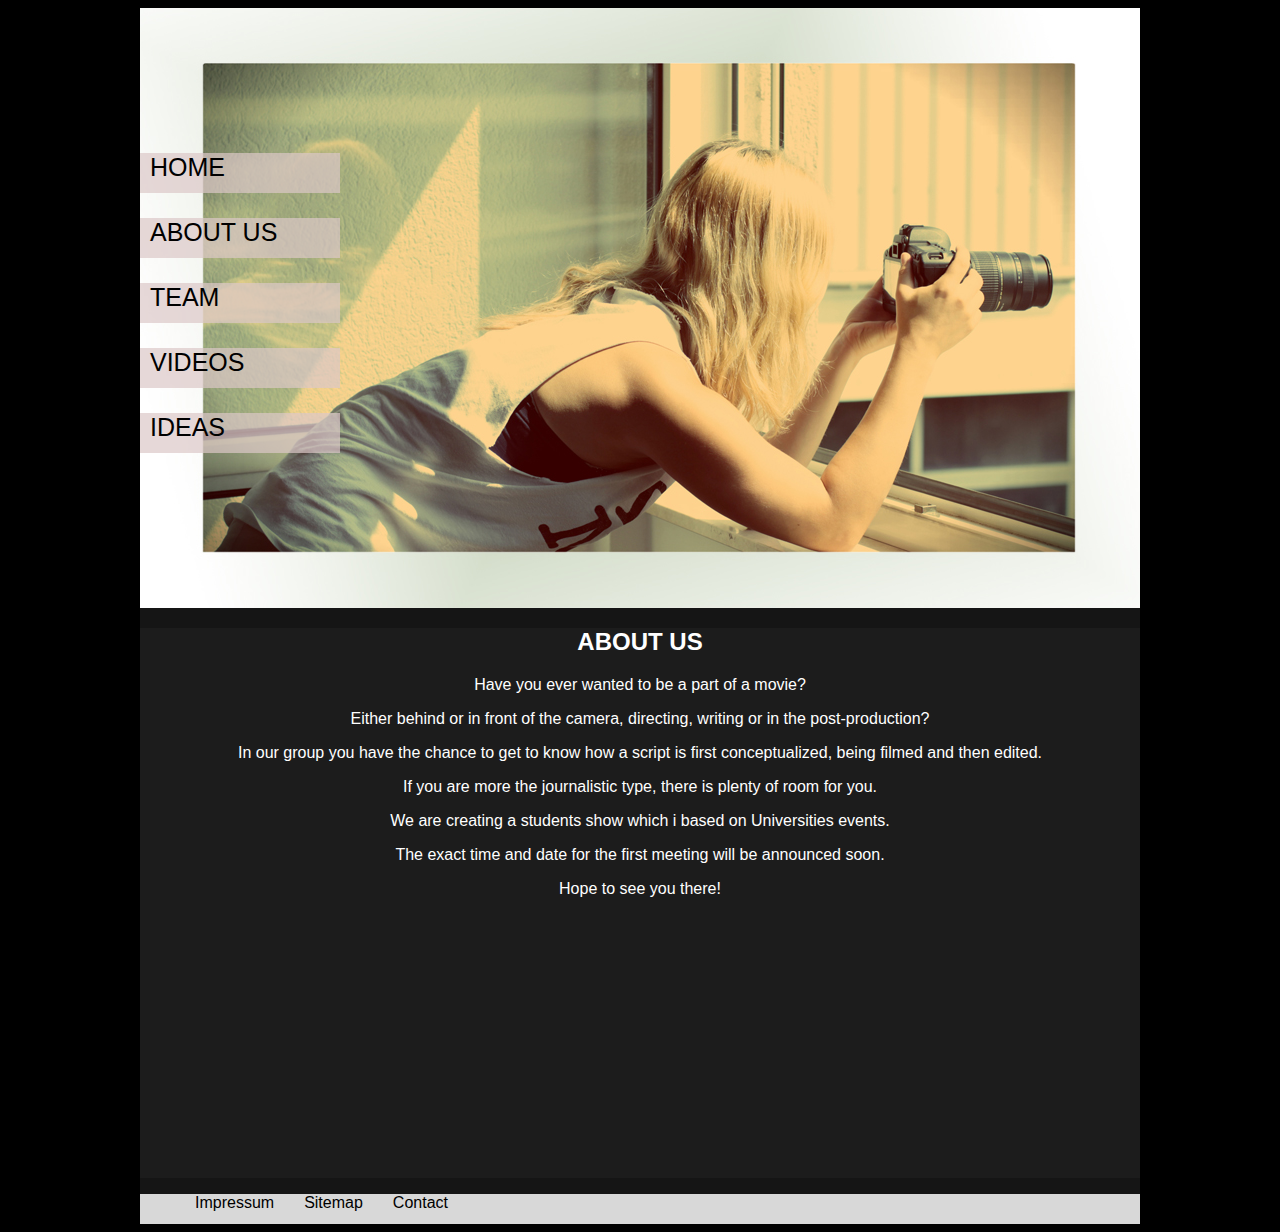
==== AboutUs.html @ 4367ff8e "fist version" ====
<!DOCTYPE html>
<html>
	<head>
		<link href="CSS/style.css" rel="stylesheet" type="text/css" />
		<link href='http://fonts.googleapis.com/css?family=Rosario' rel='stylesheet' type='text/css'>
		<title></title>
	</head>

	<body>
		<div id="main">
			<div id="header">
				<div id="menu">
					<ul>
						<li><a href="index.html#content">HOME</a></li>
						<li><a href="AboutUs.html#content">ABOUT US</a></li>
						<li><a href="Team.html#content">TEAM</a></li>
						<li><a href="videos.html#content">VIDEOS</a></li>
						<li><a href="Ideen.html#content">IDEAS</a></li>
					</ul>
				</div>
			</div>
			
			<div id="content">
				<h2>ABOUT US</h2>
				<p>Have you ever wanted to be a part of a movie?</p>
				<p>Either behind or in front of the camera, directing, writing or in the 
					post-production?</p>
				<p>In our group you have the chance to get to know how a script is first conceptualized,
					being filmed and then edited.</p>
					
					<p>If you are more the journalistic type, there is plenty of room for you.</p>
					<p> We are creating a students show which i based on Universities events.</p>
					<p> The exact time and date for the first meeting will be announced soon.</p>
					<p> Hope to see you there! </p>
			</div>
			<div id="impressum">
				<ul>
					<li>
						<a href="#">Impressum</a>
					</li>
					<li>
						<a href="#">Sitemap</a>
					</li>
					<li>
						<a href="#">Contact</a>
					</li>
				</ul>
			</div>
		</div>
	</body>

</html>
---- CSS/style.css ----
body {
	background-color: black;
}

#main {
	width: 1000px;
	background-color: #151515;
	font-family: 'Roasario', sans-serif;
	position: relative;
	left: 50%;
	margin-left: -500px;
}

#menu {
	width: 250px;
	height: 100%;
	padding
}

#header {
	height: 600px;
	width: 100%;
	background-image: url('../images/T_1weiss.jpg');
}

#menu ul li {
	list-style-type: none;
	background-color: rgba(220,200,200,0.7);
	width: 200px;
	height: 40px;
	margin: 25px 0px 0px 0px;
	font-size: 25px;


}

#menu ul li a{
	text-decoration:none;
	color: black;
	margin: 0px 0px 0px 10px;



}

#menu ul {
	margin:0px;
	padding: 120px 0px 0px 0px;
	list-style-type: none;

}

#content h2 {
	color: white;
	text-align: center;
}

#content p {
	text-align: center;
	color: white;
}

#content {
	height: 550px;
	background-color: #1C1C1C;
}

#impressum {
	height: 30px;
	background-color: #D8D8D8;
}

#impressum ul li {
	float: left;
	list-style-type: none;
	margin: 0px 15px;
}

#impressum ul li a {
	text-decoration: none;
	color: black;
}
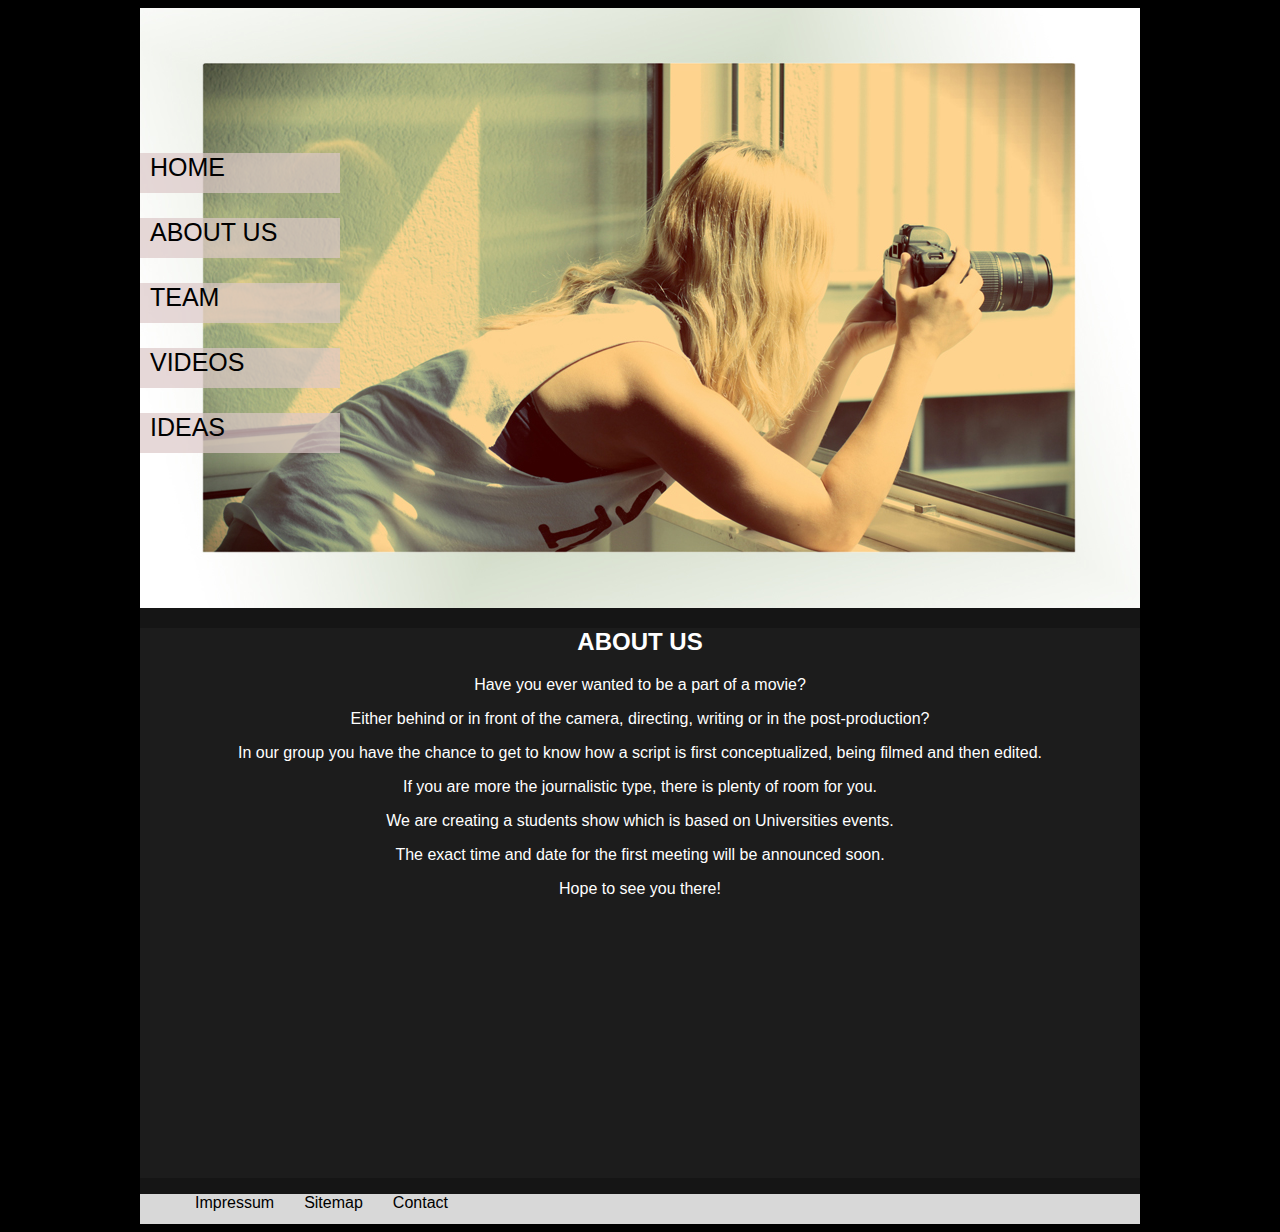
==== commit dfb1ac67: "putting the logo" ====
--- a/AboutUs.html
+++ b/AboutUs.html
@@ -1,52 +1,51 @@
 <!DOCTYPE html>
 <html>
-	<head>
-		<link href="CSS/style.css" rel="stylesheet" type="text/css" />
-		<link href='http://fonts.googleapis.com/css?family=Rosario' rel='stylesheet' type='text/css'>
-		<title></title>
-	</head>
+<head>
+  <link href="CSS/style.css" rel="stylesheet" type="text/css" />
+  <link href='http://fonts.googleapis.com/css?family=Rosario' rel='stylesheet' type='text/css'>
+  <title>Direct-Ma</title>
+</head>
 
-	<body>
-		<div id="main">
-			<div id="header">
-				<div id="menu">
-					<ul>
-						<li><a href="index.html#content">HOME</a></li>
-						<li><a href="AboutUs.html#content">ABOUT US</a></li>
-						<li><a href="Team.html#content">TEAM</a></li>
-						<li><a href="videos.html#content">VIDEOS</a></li>
-						<li><a href="Ideen.html#content">IDEAS</a></li>
-					</ul>
-				</div>
-			</div>
-			
-			<div id="content">
-				<h2>ABOUT US</h2>
-				<p>Have you ever wanted to be a part of a movie?</p>
-				<p>Either behind or in front of the camera, directing, writing or in the 
-					post-production?</p>
-				<p>In our group you have the chance to get to know how a script is first conceptualized,
-					being filmed and then edited.</p>
-					
-					<p>If you are more the journalistic type, there is plenty of room for you.</p>
-					<p> We are creating a students show which i based on Universities events.</p>
-					<p> The exact time and date for the first meeting will be announced soon.</p>
-					<p> Hope to see you there! </p>
-			</div>
-			<div id="impressum">
-				<ul>
-					<li>
-						<a href="#">Impressum</a>
-					</li>
-					<li>
-						<a href="#">Sitemap</a>
-					</li>
-					<li>
-						<a href="#">Contact</a>
-					</li>
-				</ul>
-			</div>
-		</div>
-	</body>
-
+<body>
+  <div id="main">
+    <div id="header">
+      <div id="menu">
+        <ul>
+          <li><a href="index.html#content">HOME</a></li>
+          <li><a href="AboutUs.html#content">ABOUT US</a></li>
+          <li><a href="Team.html#content">TEAM</a></li>
+          <li><a href="Videos.html#content">VIDEOS</a></li>
+          <li><a href="Ideen.html#content">IDEAS</a></li>
+        </ul>
+      </div>
+    </div>
+    <div id="content">
+      <h2>ABOUT US</h2>
+      <p>Have you ever wanted to be a part of a movie?</p>
+      <p>Either behind or in front of the camera, directing, writing or in the 
+        post-production?</p>
+        <p>In our group you have the chance to get to know how a script is first conceptualized,
+          being filmed and then edited.</p>
+          <p>If you are more the journalistic type, there is plenty of room for you.</p>
+          <p> We are creating a students show which is based on Universities events.</p>
+          <p> The exact time and date for the first meeting will be announced soon.</p>
+          <p> Hope to see you there! </p>
+        </div>
+        <div id="impressum">
+          <ul>
+            <li>
+              <a href="#">Impressum</a>
+            </li>
+            <li>
+              <a href="#">Sitemap</a>
+            </li>
+            <li>
+              <a href="#">Contact</a>
+            </li>
+          </ul>
+        </div>
+      </div>
+    </div>
+  </div>
+</body>
 </html>--- a/CSS/style.css
+++ b/CSS/style.css
@@ -79,4 +79,9 @@
 #impressum ul li a {
 	text-decoration: none;
 	color: black;
+}
+
+#direct-logo{
+  margin: auto;
+  display: block;
 }